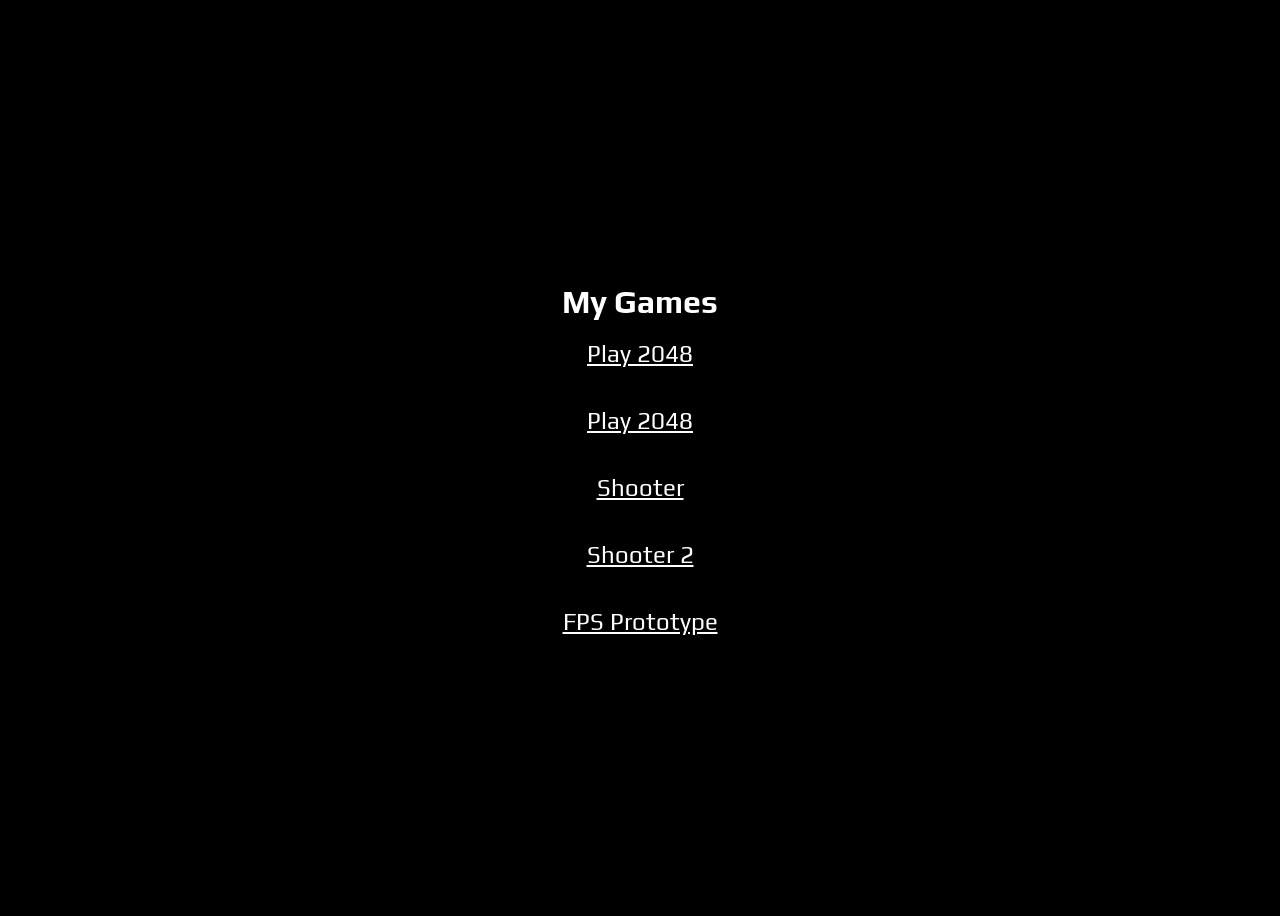
==== index.html @ 9737a6cd "Revert "add 13 music assets, add leap for the boss, better UI, improve zombie rush" This reverts com" ====
<!DOCTYPE html>
<html>
<head>
  <meta charset="UTF-8">
  <link rel="preconnect" href="https://fonts.googleapis.com">
  <link rel="preconnect" href="https://fonts.gstatic.com" crossorigin>
  <link href="https://fonts.googleapis.com/css2?family=Play:wght@400;700&display=swap" rel="stylesheet">
  <title>Tintly Games</title>
</head>

<style>

  body {
    display: flex;
    flex-direction: column;
    justify-content: center;
    align-items: center;
    min-height: 100vh;
    font-family: Play, sans-serif;
  }
  
  h1 {
    margin-bottom: 0px;
  }

  .btn {
    color: black;
    margin-top: 20px;
    margin-bottom: 20px;
    background: #fff;
    font-size: 24px;
    font-family: Play, sans-serif
  }
</style>

<body style="background:black;color:white;text-align:center;">
  <h1>My Games</h1>

  <a href="games/2048/index.html" target="_blank"
    style="color:white;font-size:24px;display:block;margin:20px;">
    Play 2048
  </a>
  <a href="games/2048/index.html" target="_blank"
    style="color:white;font-size:24px;display:block;margin:20px;">
    Play 2048
  </a>
  <a href="games/shooter/index.html" target="_blank"
    style="color:white;font-size:24px;display:block;margin:20px;">
    Shooter
  </a>
  <a href="games/shooter2/index.html" target="_blank"
    style="color:white;font-size:24px;display:block;margin:20px;">
    Shooter 2
  </a>
  <a href="games/fps/index.html" target="_blank"
    style="color:white;font-size:24px;display:block;margin:20px;">
    FPS Prototype
</a>

</body>
</html>
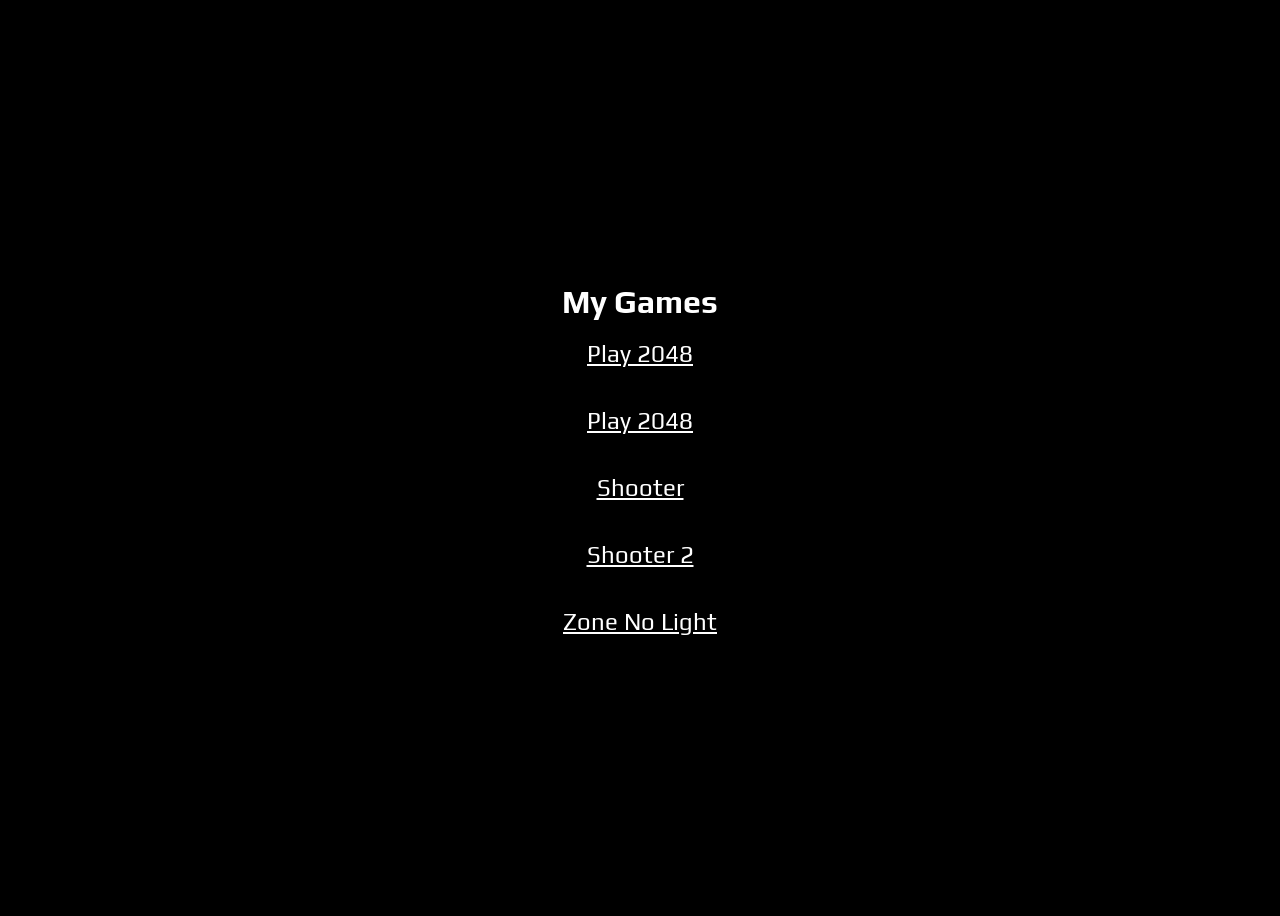
==== commit 38df0aa2: "Re-apply: add 13 music assets, add leap for the boss, better UI, improve zombie rush Co-Authored-By:" ====
--- a/index.html
+++ b/index.html
@@ -54,7 +54,7 @@
   </a>
   <a href="games/fps/index.html" target="_blank"
     style="color:white;font-size:24px;display:block;margin:20px;">
-    FPS Prototype
+    Zone No Light
 </a>
 
 </body>
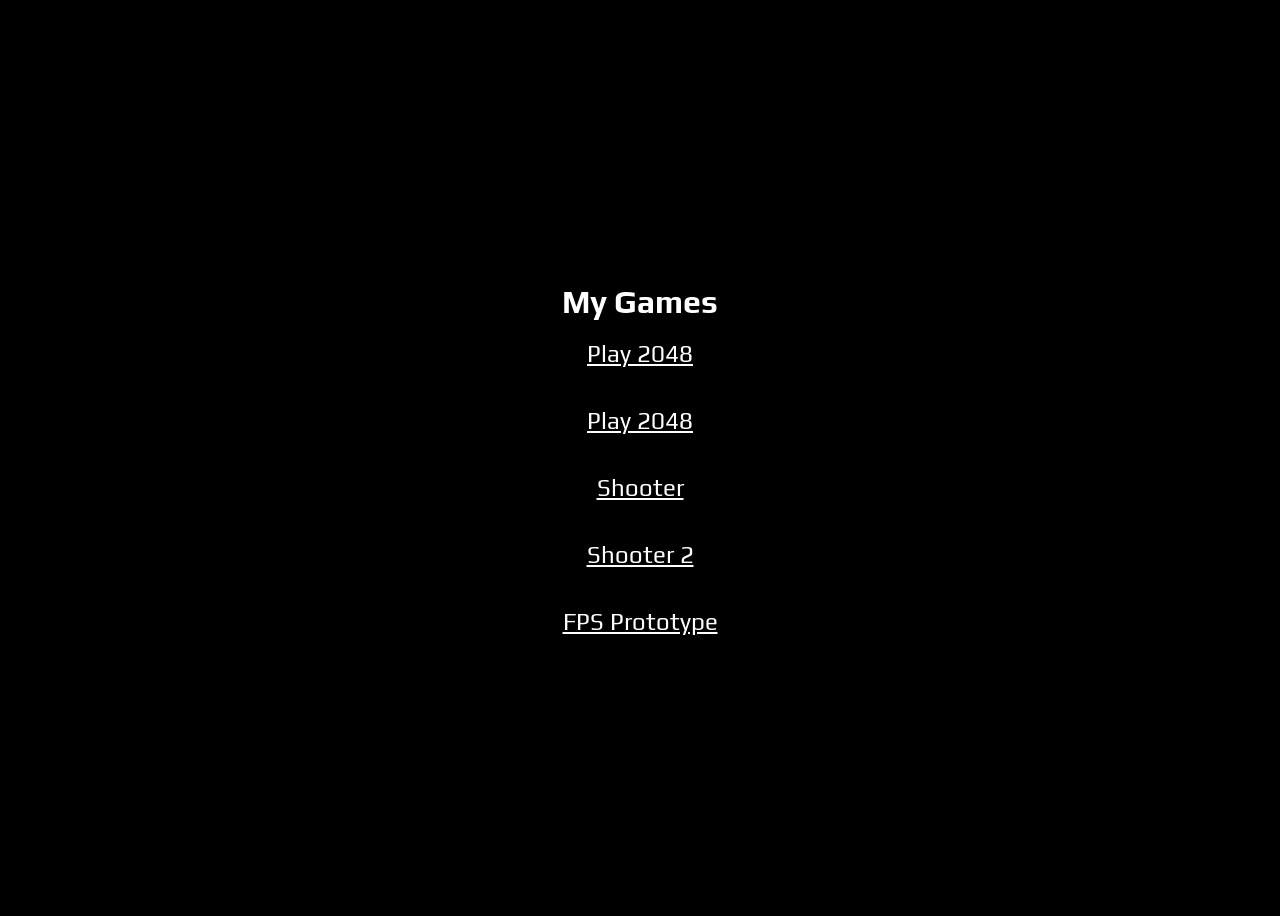
==== commit 306e1ee0: "Revert "add 13 music assets, add leap for the boss, better UI, improve zombie rush" This reverts com" ====
--- a/index.html
+++ b/index.html
@@ -54,7 +54,7 @@
   </a>
   <a href="games/fps/index.html" target="_blank"
     style="color:white;font-size:24px;display:block;margin:20px;">
-    Zone No Light
+    FPS Prototype
 </a>
 
 </body>
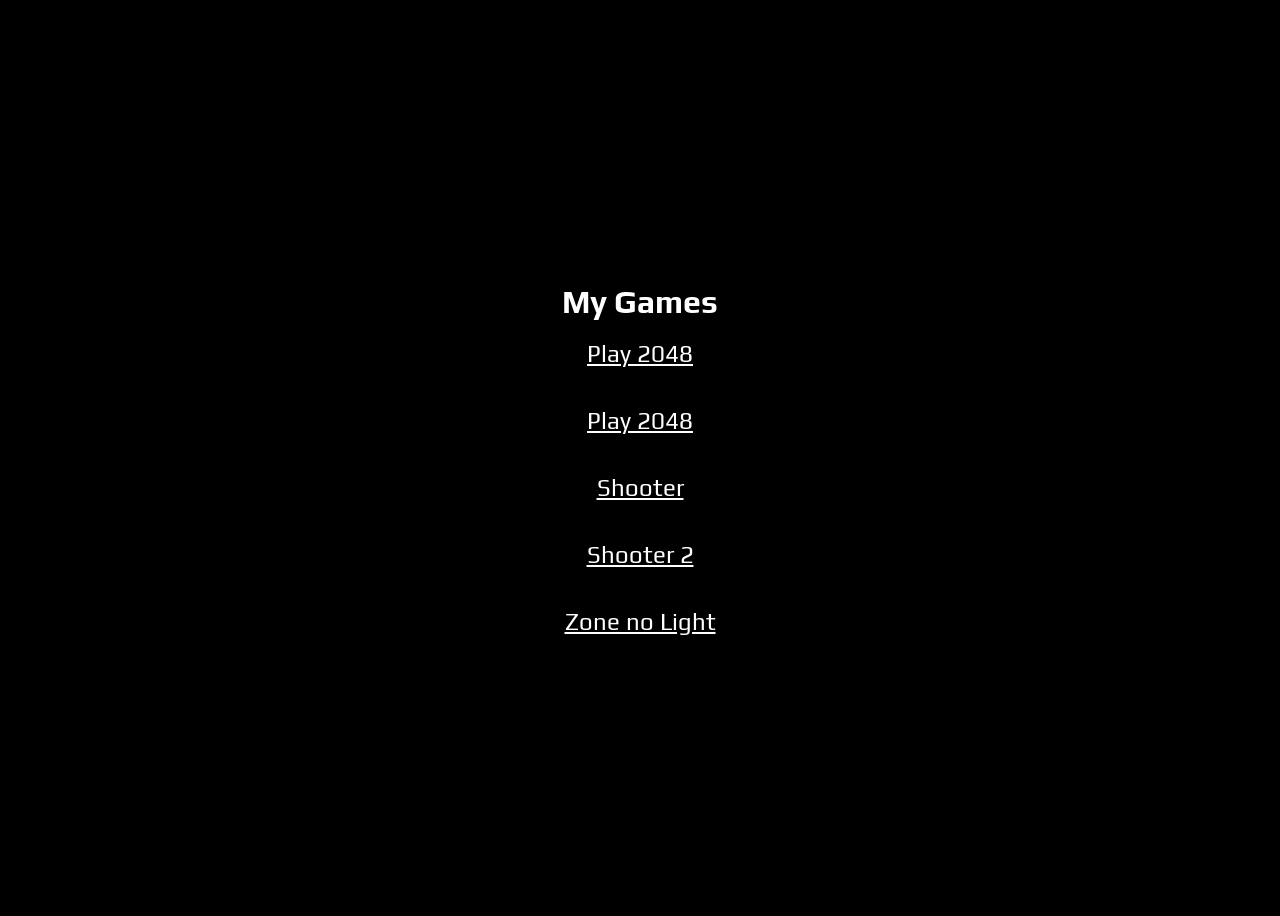
==== commit c9259a97: "zombie arena music" ====
--- a/index.html
+++ b/index.html
@@ -54,7 +54,7 @@
   </a>
   <a href="games/fps/index.html" target="_blank"
     style="color:white;font-size:24px;display:block;margin:20px;">
-    FPS Prototype
+    Zone no Light
 </a>
 
 </body>
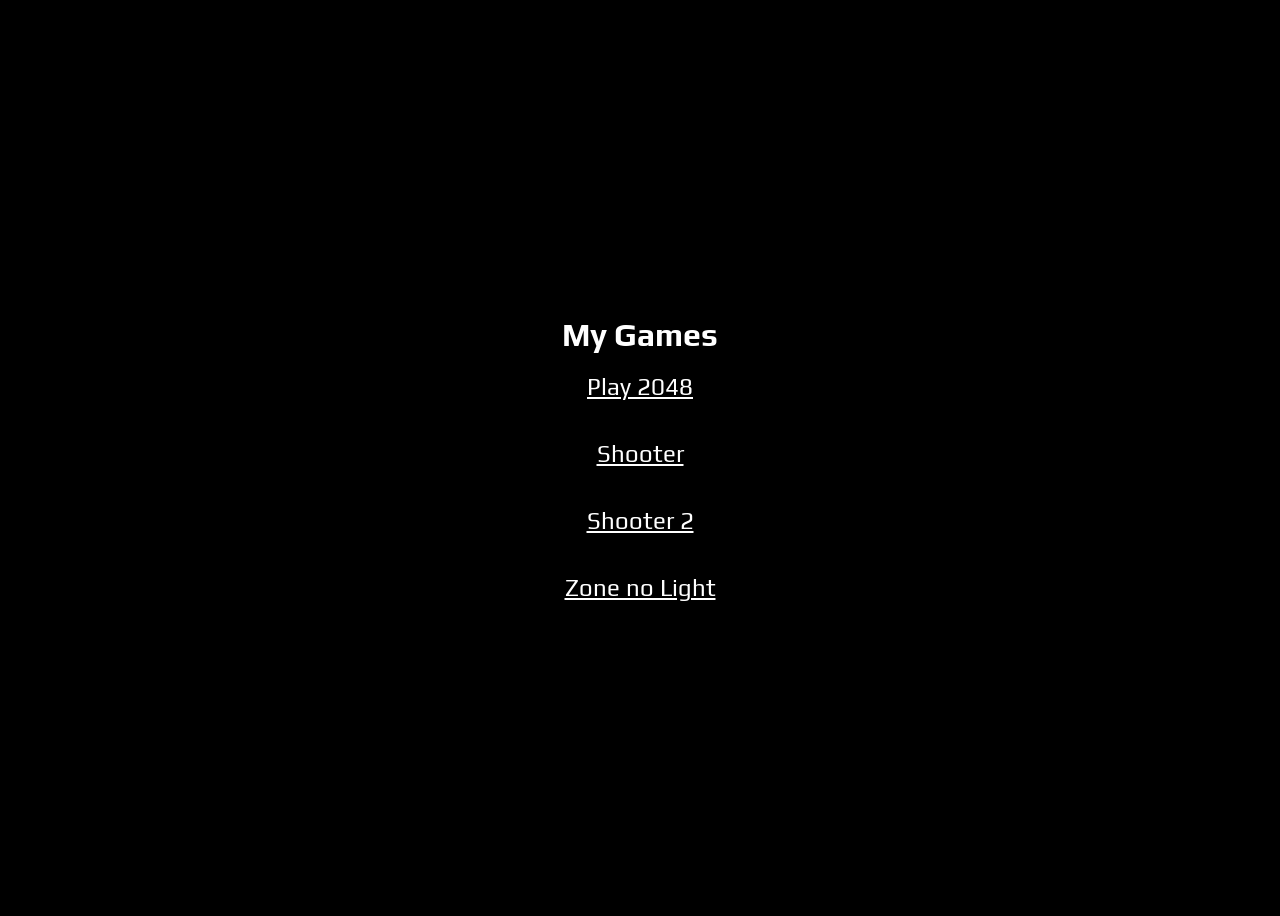
==== commit e1fa11ce: "better achievements" ====
--- a/index.html
+++ b/index.html
@@ -36,23 +36,19 @@
 <body style="background:black;color:white;text-align:center;">
   <h1>My Games</h1>
 
-  <a href="games/2048/index.html" target="_blank"
+  <a href="games/2048/" target="_blank"
     style="color:white;font-size:24px;display:block;margin:20px;">
     Play 2048
   </a>
-  <a href="games/2048/index.html" target="_blank"
-    style="color:white;font-size:24px;display:block;margin:20px;">
-    Play 2048
-  </a>
-  <a href="games/shooter/index.html" target="_blank"
+  <a href="games/shooter/" target="_blank"
     style="color:white;font-size:24px;display:block;margin:20px;">
     Shooter
   </a>
-  <a href="games/shooter2/index.html" target="_blank"
+  <a href="games/shooter2/" target="_blank"
     style="color:white;font-size:24px;display:block;margin:20px;">
     Shooter 2
   </a>
-  <a href="games/fps/index.html" target="_blank"
+  <a href="games/fps/" target="_blank"
     style="color:white;font-size:24px;display:block;margin:20px;">
     Zone no Light
 </a>
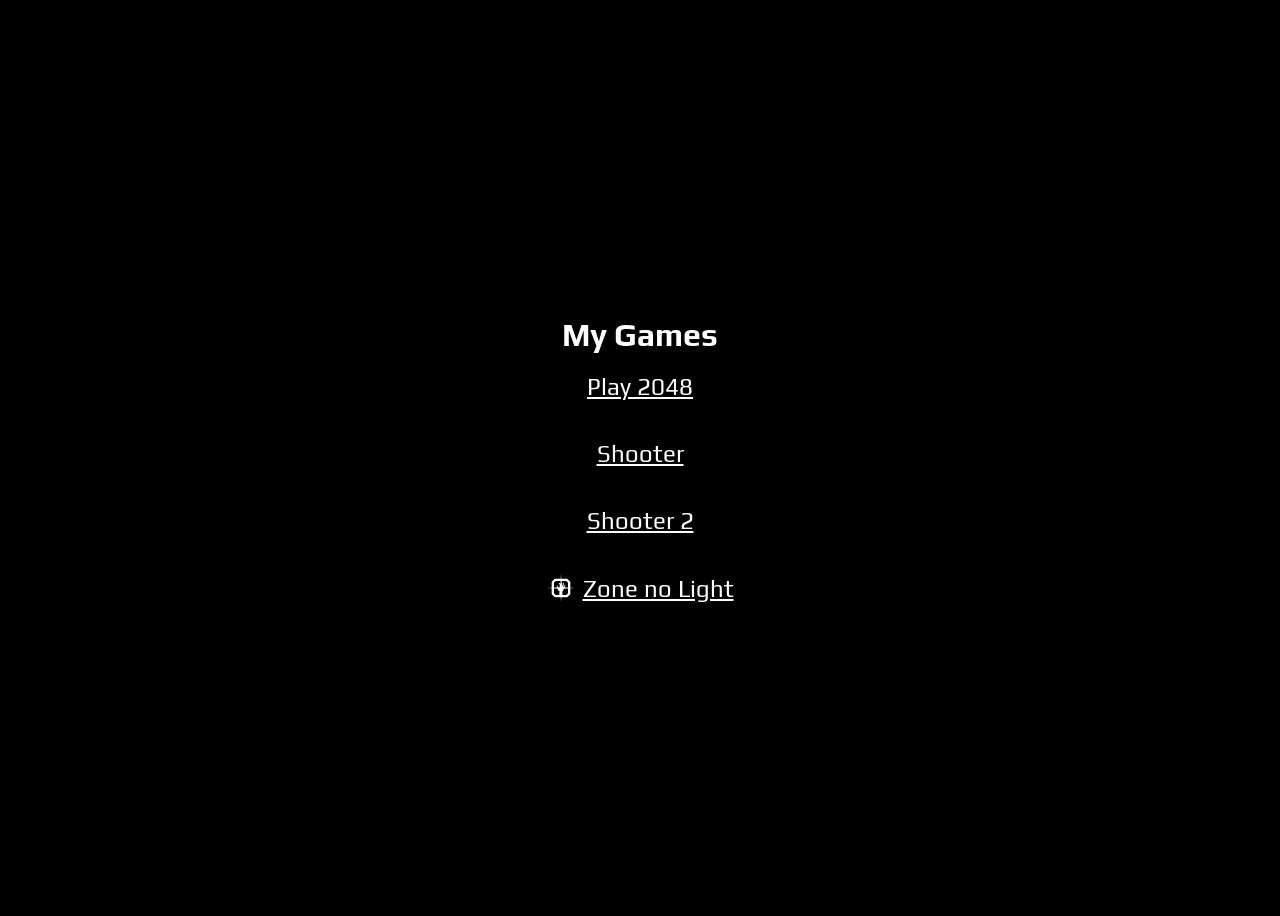
==== commit 1edc2c20: "improve" ====
--- a/index.html
+++ b/index.html
@@ -5,6 +5,7 @@
   <link rel="preconnect" href="https://fonts.googleapis.com">
   <link rel="preconnect" href="https://fonts.gstatic.com" crossorigin>
   <link href="https://fonts.googleapis.com/css2?family=Play:wght@400;700&display=swap" rel="stylesheet">
+  <link rel="icon" type="image/png" href="games/fps/images/tintly555.png">
   <title>Tintly Games</title>
 </head>
 
@@ -23,13 +24,11 @@
     margin-bottom: 0px;
   }
 
-  .btn {
-    color: black;
-    margin-top: 20px;
-    margin-bottom: 20px;
-    background: #fff;
+  .game-link {
+    color: white;
     font-size: 24px;
-    font-family: Play, sans-serif
+    margin: 20px;
+    display: block;
   }
 </style>
 
@@ -37,20 +36,20 @@
   <h1>My Games</h1>
 
   <a href="games/2048/" target="_blank"
-    style="color:white;font-size:24px;display:block;margin:20px;">
+    class="game-link">
     Play 2048
   </a>
   <a href="games/shooter/" target="_blank"
-    style="color:white;font-size:24px;display:block;margin:20px;">
+    class="game-link">
     Shooter
   </a>
   <a href="games/shooter2/" target="_blank"
-    style="color:white;font-size:24px;display:block;margin:20px;">
+    class="game-link">
     Shooter 2
   </a>
   <a href="games/fps/" target="_blank"
-    style="color:white;font-size:24px;display:block;margin:20px;">
-    Zone no Light
+    class="game-link">
+    <img src="games/fps/images/logo.svg" alt="" width="28" height="28" style="vertical-align:-5px;margin-right:8px">Zone no Light
 </a>
 
 </body>
